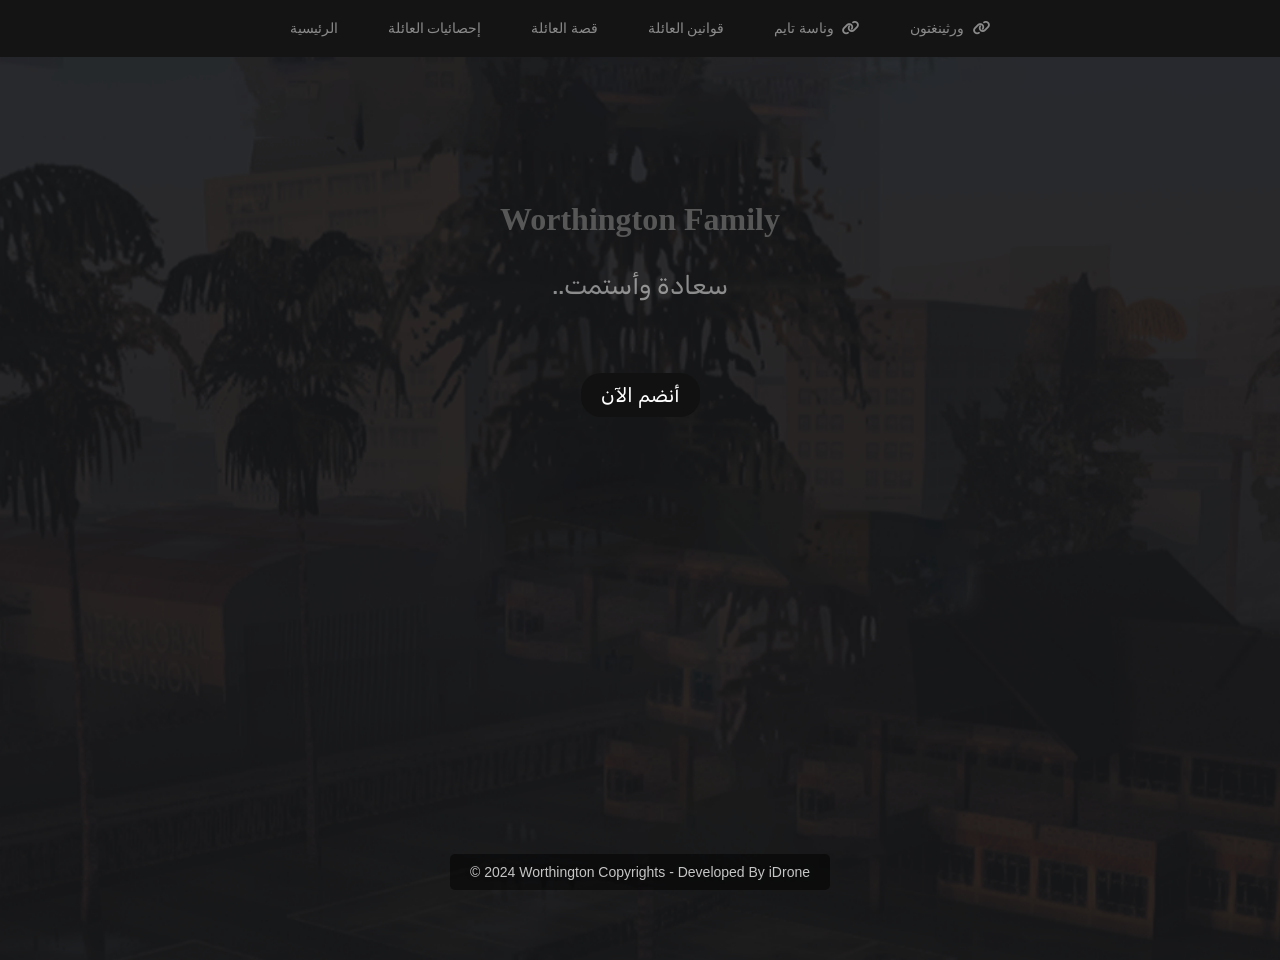
==== index.html @ d99022ca "Add files via upload" ====
<!DOCTYPE html>
<html>
<head>
    <title>Worthington | ورثينغتون</title>
    <meta charset="UTF-8">
    <meta name="viewport" content="width=device-width, initial-scale=1.0">
    <meta name="description" content="Worthington Family - Family in WnashTime RP.">
    <meta name="keywords" content="Worthington , Worthington Family">
    <link rel="stylesheet" href="index.css">
    <link href="https://fonts.googleapis.com/css2?family=Rubik:ital,wght@0,300..900;1,300..900&display=swap" rel="stylesheet">
    <link rel="stylesheet" href="https://cdnjs.cloudflare.com/ajax/libs/font-awesome/6.0.0-beta3/css/all.min.css">
    <link rel="icon" href="logo.png">
    <script>
        function toggleNav() {
            var nav = document.querySelector('.nav');
            if (nav.style.display === 'none' || nav.style.display === '') {
                nav.style.display = 'flex';
            } else {
                nav.style.display = 'none';
            }
        }
        </script>
</head>
<body>
    <header class="header">
        <nav class="nav">
            <a href="index.html" class="nav-button">الرئيسية</a>
            <a href="familystats.html" class="nav-button">إحصائيات العائلة</a>
            <a href="familystory.html" class="nav-button">قصة العائلة</a>
            <a href="familyrules.html" class="nav-button">قوانين العائلة</a>
            <a href="https://discord.gg/wnashtime" class="nav-button">
                وناسة تايم
                <i class="fas fa-link" style="margin-left: 5px;"></i>
            </a>
            <a href="https://discord.gg/SzRqVMGu" class="nav-button">
                ورثينغتون
                <i class="fas fa-link" style="margin-left: 5px;"></i>
            </a>
        </nav>
        <button style="color: white;" class="nav-toggle" onclick="toggleNav()">☰</button>
    </header>
    <div id="content">
        <div id="iDrone">
            <h1>Worthington Family</h1>
        </div>
        <div id="typing-container" class="typing-container">
            <span id="dots">..</span><span id="typing-text"></span>
        </div>        <a href="https://discord.gg/SzRqVMGu" class="joinDiscord">أنضم الآن</a>
    </div>
    <div id="loading-screen">
        <div class="spinner"></div>
        <p style="font-family: Verdana; margin-top: 30px;">Connecting...</p>
    </div>
    <div id="content" class="hidden">
        <h1>...جاري التحميل</h1>
    </div>
        <div id="copyright">© 2024 Worthington Copyrights - Developed By iDrone</div>
    <script src="script.js"></script>
</body>
</html>
---- index.css ----
body {
    background-image: url('background2.png');
    background-size: cover;
    background-position: center;
    margin: 0;
    padding: 0;
    display: flex;
    flex-direction: column;
    align-items: center;
    justify-content: center;
    height: 100vh;
    padding-top: 60px; 
    overflow: hidden;
}

.header {
    width: 100%;
    background-color: #141414;
    padding: 10px 0;
    position: fixed;
    top: 0;
    left: 0;
    z-index: 1000;
}

.nav {
    display: flex;
    justify-content: center;
    gap: 10px;
}

.nav-button {
    background-color: transparent;
    opacity: 0.50;
    color: rgb(255, 255, 255);
    border: none;
    border-radius: 5px;
    padding: 10px 20px;
    font-size: 14px;
    cursor: pointer;
    text-decoration: none;
}

.nav-button:hover {
    background-color: #1f1f1f;
}

@media (max-width: 375px) {
    .nav-button {
        font-size: 12px;
    }
}

@media (max-width: 320px) {
    .nav-button {
        font-size: xx-small;
        padding: 3px 25px;
    }
}


#helloWorld h1 {
    text-align: center;
    font-family: Verdana;
    color: white;
    margin-top: 100px;
}

#iDrone {
    text-align: center;
    font-family: Verdana;
    color: rgb(87, 87, 87);
    position: absolute;
    top: 20%;
    left: 50%;
    transform: translateX(-50%);
}

.joinDiscord {
    user-select: none;
    border-radius: 17px;
    width: 150px; 
    height: 40px; 
    border: none;
    font-family: 'Rubik', sans-serif;
    font-size: 10px; 
    cursor: pointer;
    padding: 10px 20px;
    background-color: #111111;
    color: white;
    position: relative; 
    top: 10px;
    transition: top 0.3s; 
    text-decoration: none;
}

.joinDiscord:hover {
    background-color: #666666;
}

@media (min-width: 768px) {
    .joinDiscord {
        width: 200px;
        border-radius: 20px;
        font-size: 20px; 
        height: 50px;
        top: -115px; 
    }
}

.typing-container {
    user-select: none;
    font-family: 'Rubik', sans-serif;
    opacity: 0.50;
    color: white;
    font-size: 2vw;
    width: 80%;
    max-width: 800px;
    height: auto; 
    position: absolute;
    top: 30vh; 
    left: 50%;
    transform: translateX(-50%);
    background-color: transparent;
    display: flex;
    align-items: center;
    justify-content: center;
}


#dots {
    color: white;
    opacity: 1;
    transition: opacity 0.3s;
}
@keyframes blink-caret {
    from, to { border-color: transparent; }
    50% { border-color: rgb(255, 255, 255); }
}

@media (max-width: 600px) {
    #helloWorld h1 {
        margin-top: 50px;
        font-size: 18px;
    }

    .joinDiscord {
        width: 150px;
        height: 40px;
        font-size: 18px;
    }

    .typing-container {
        font-size: 20px;
        height: 115px;
        top: 30vh;
    }

    .nav-button {
        padding: 5px 10px;
        font-size: 10px;
    }
}
#copyright {
    opacity: 0.8;
    font-family: 'Verdana', sans-serif;
    position: absolute;
    bottom: 10px;
    color: #f0f0f0;
    text-shadow: 0 0 5px rgba(0, 0, 0, 0.3);
    background: rgba(0, 0, 0, 0.6);
    padding: 10px 20px;
    border-radius: 5px;
    font-size: 14px;
    display: flex;
    justify-content: center;
    align-items: center;
}


@media (max-width: 768px) {
    #copyright {
        margin-top: 25px;
        font-size: 10px;
    }
}
::-webkit-scrollbar {
    width: 12px;
}

::-webkit-scrollbar-track {
    background: #3b3b3b;
}

::-webkit-scrollbar-thumb {
    background-color: #a0a0a020;
    border-radius: 10px;
}

::-webkit-scrollbar-thumb:hover {
    background-color: #636363;
}
#familyStory {
    opacity: 0.8;
    text-align: center;
    font-family: 'Verdana', sans-serif;
    position: absolute;
    color: #f0f0f0;
    text-shadow: 0 0 5px rgba(0, 0, 0, 0.3);
    background: rgba(0, 0, 0, 0.6);
    padding: 10px 20px;
    border-radius: 5px;
    font-size: 14px;
    display: flex;
    flex-direction: column;
    justify-content: center;
    align-items: center;
    top: 50%;
    left: 50%;
    transform: translate(-50%, -50%);
}

#familyStory h1 {
    font-size: 24px;
    margin-bottom: 10px;
}

#familyStory p {
    font-size: 14px;
}

@media (max-width: 768px) {
    #familyStory {
        font-size: 12px;
        padding: 8px 16px;
    }
    
    #familyStory h1 {
        font-size: 20px;
        margin-bottom: 8px;
    }
    
    #familyStory p {
        font-size: 12px;
    }
}

@media (max-width: 480px) {
    #familyStory {
        font-size: 10px;
        padding: 6px 12px;
        width: 90%;
    }
    
    #familyStory h1 {
        font-size: 18px;
        margin-bottom: 6px;
    }
    
    #familyStory p {
        font-size: 10px;
    }
}

/* Family Rules */
#familyRules {
    opacity: 0.8;
    text-align: center;
    font-family: 'Verdana', sans-serif;
    position: absolute;
    color: #f0f0f0;
    text-shadow: 0 0 5px rgba(0, 0, 0, 0.3);
    background: rgba(0, 0, 0, 0.6);
    padding: 10px 20px;
    border-radius: 5px;
    font-size: 14px;
    display: flex;
    flex-direction: column;
    justify-content: center;
    align-items: center;
    top: 50%;
    left: 50%;
    transform: translate(-50%, -50%);
}

#familyRules h1 {
    font-size: 24px;
    margin-bottom: 10px;
}

#familyRules p {
    font-size: 14px;
}

@media (max-width: 768px) {
    #familyRules {
        font-size: 12px;
        padding: 8px 16px;
    }
    
    #familyRules h1 {
        font-size: 20px;
        margin-bottom: 8px;
    }
    
    #familyRules p {
        font-size: 12px;
    }
}

@media (max-width: 480px) {
    #familyRules {
        font-size: 10px;
        padding: 6px 12px;
        width: 90%;
    }
    
    #familyRules h1 {
        font-size: 18px;
        margin-bottom: 6px;
    }
    
    #familyRules p {
        font-size: 10px;
    }
}
#loading-screen {
    position: fixed;
    top: 0;
    left: 0;
    width: 100%;
    height: 100%;
    background: url('background-image.jpg') no-repeat center center fixed;
    background-size: cover;
    display: flex;
    flex-direction: column;
    align-items: center;
    justify-content: center;
    z-index: 1000;
    color: #fff;
    text-align: center;
}

.spinner {
    border: 8px solid #f3f3f3;
    border-top: 8px solid #343434;
    border-radius: 50%;
    width: 50px;
    height: 50px;
    animation: spin 0.2s linear infinite;
    margin-bottom: 20px;
}

@keyframes spin {
    0% { transform: rotate(0deg); }
    100% { transform: rotate(360deg); }
}

.hidden {
    display: none;
}
.image {
    background-image: url('background.png');
    width: 100%;
    height: 300px; /* ارتفاع الصورة، يمكنك تعديله حسب الحاجة */
    background-size: cover;
    background-position: center;
}

.content {
    background-color: rgb(13, 13, 14);
    padding: 20px; 
    min-height: calc(118vh - 300px);
    min-width: 2000px;
}

#familyStats {
    margin-top: 30px;
    top: 100px;
}
.nav-toggle {
    display: none;
    background: none;
    border: none;
    font-size: 24px;
    cursor: pointer;
    position: absolute;
    right: 10px;
    top: 10px;
}

@media only screen and (max-width: 768px) {
    .nav {
        display: none;
        flex-direction: column;
        align-items: flex-start;
        width: 100%;
        background-color: #131313;
        position: absolute;
        top: 50px;
        left: 0;
        padding: 10px;
    }

    .nav-button {
        display: block;
        width: 100%;
        text-align: left;
        padding: 10px;
        border-bottom: 1px solid #ddd;
    }

    .nav-toggle {
        display: block;
    }
}
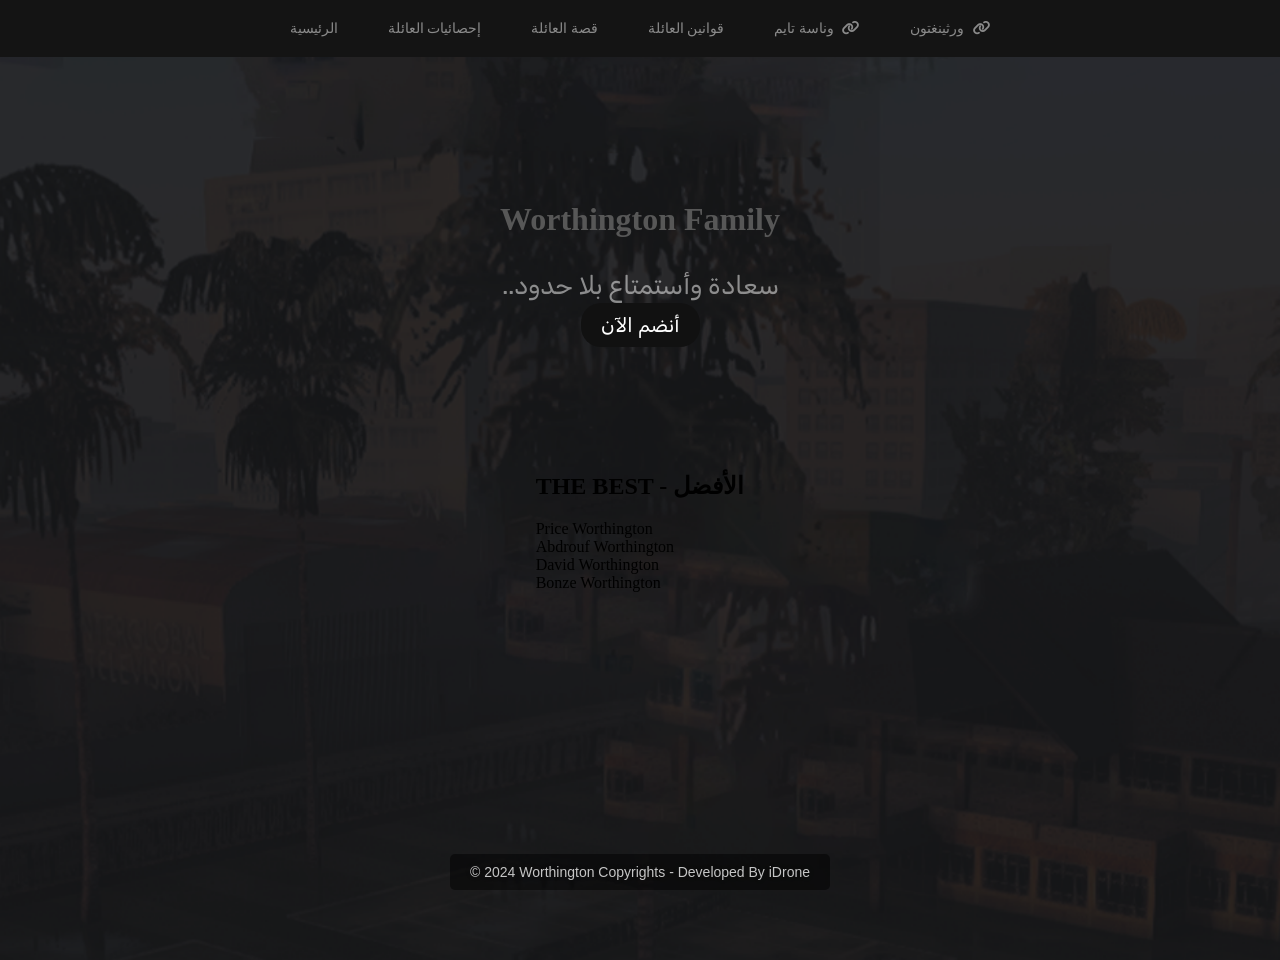
==== commit ded7e855: "Update index.html" ====
--- a/index.html
+++ b/index.html
@@ -19,6 +19,10 @@
                 nav.style.display = 'none';
             }
         }
+        document.getElementById('nav-button').addEventListener('click', function() {
+            window.location.href = 'index.html';
+        });
+    </script>
         </script>
 </head>
 <body>
@@ -28,11 +32,12 @@
             <a href="familystats.html" class="nav-button">إحصائيات العائلة</a>
             <a href="familystory.html" class="nav-button">قصة العائلة</a>
             <a href="familyrules.html" class="nav-button">قوانين العائلة</a>
-            <a href="https://discord.gg/wnashtime" class="nav-button">
+            <a href="https://discord.gg/wnashtime" class="nav-button" target="_blank">
                 وناسة تايم
                 <i class="fas fa-link" style="margin-left: 5px;"></i>
             </a>
-            <a href="https://discord.gg/SzRqVMGu" class="nav-button">
+            
+            <a href="https://discord.gg/SzRqVMGu" class="nav-button" target="_blank">
                 ورثينغتون
                 <i class="fas fa-link" style="margin-left: 5px;"></i>
             </a>
@@ -45,7 +50,18 @@
         </div>
         <div id="typing-container" class="typing-container">
             <span id="dots">..</span><span id="typing-text"></span>
-        </div>        <a href="https://discord.gg/SzRqVMGu" class="joinDiscord">أنضم الآن</a>
+        </div>
+        <a href="https://discord.gg/SzRqVMGu" class="joinDiscord" target="_blank">أنضم الآن</a>
+    </div>
+    <div id="people-list-container">
+        <h2 class="best-title">THE BEST - الأفضل</h2>
+        <div class="people-list">
+            <div class="person">Price Worthington</div>
+            <div class="person">Abdrouf Worthington</div>
+            <div class="person">David Worthington</div>
+            <div class="person">Bonze Worthington</div>
+        </div>
+    </div>
     </div>
     <div id="loading-screen">
         <div class="spinner"></div>
@@ -57,4 +73,4 @@
         <div id="copyright">© 2024 Worthington Copyrights - Developed By iDrone</div>
     <script src="script.js"></script>
 </body>
-</html>+</html>
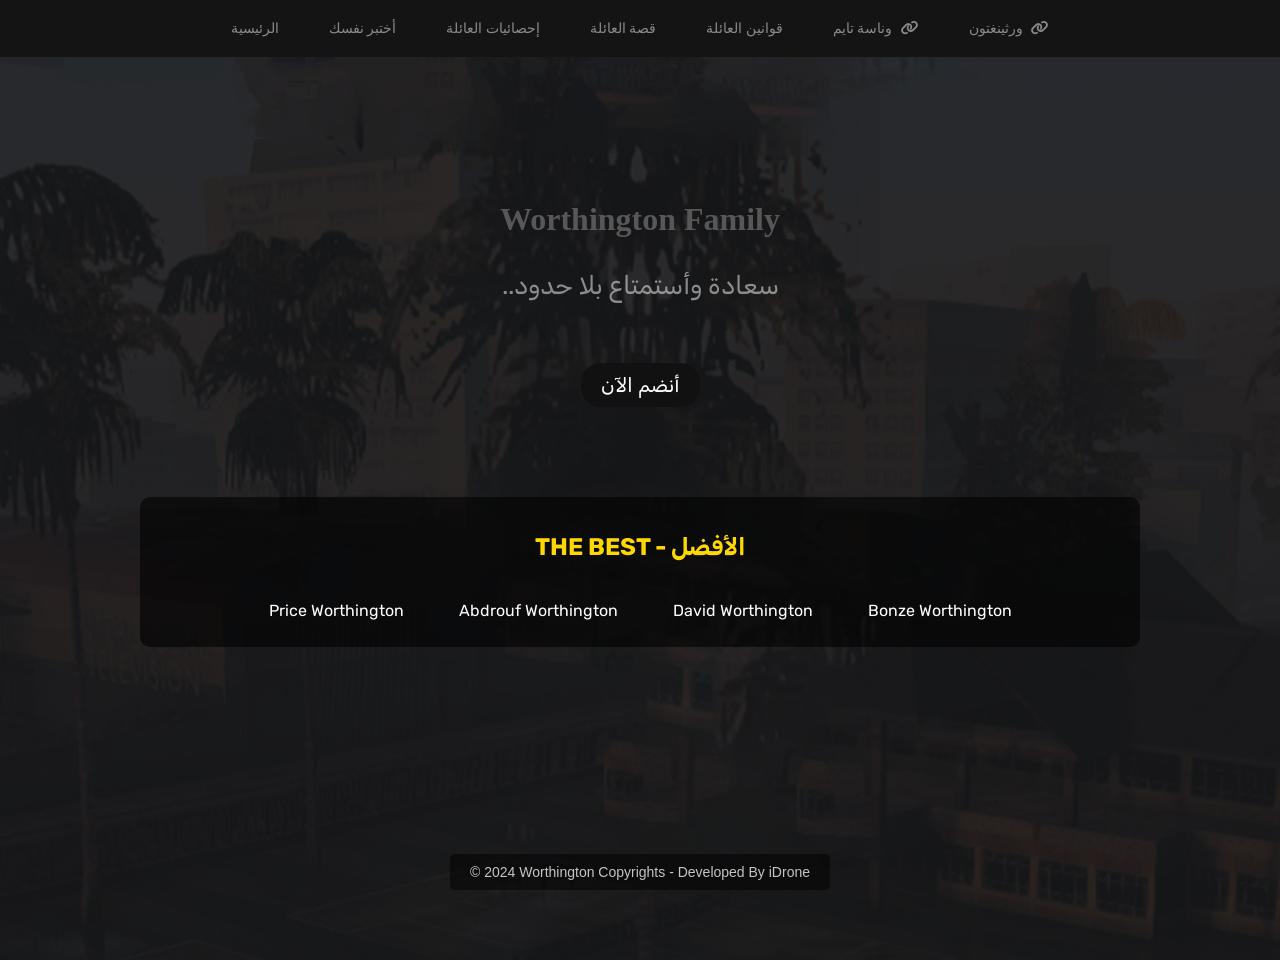
==== commit 481a72de: "Update index.html" ====
--- a/index.html
+++ b/index.html
@@ -29,6 +29,7 @@
     <header class="header">
         <nav class="nav">
             <a href="index.html" class="nav-button">الرئيسية</a>
+            <a href="test.html" class="nav-button">أختبر نفسك</a>
             <a href="familystats.html" class="nav-button">إحصائيات العائلة</a>
             <a href="familystory.html" class="nav-button">قصة العائلة</a>
             <a href="familyrules.html" class="nav-button">قوانين العائلة</a>
--- a/index.css
+++ b/index.css
@@ -9,10 +9,8 @@
     align-items: center;
     justify-content: center;
     height: 100vh;
-    padding-top: 60px; 
-    overflow: hidden;
-}
-
+    padding-top: 60px;
+}
 .header {
     width: 100%;
     background-color: #141414;
@@ -88,11 +86,11 @@
     padding: 10px 20px;
     background-color: #111111;
     color: white;
-    position: relative; 
     top: 10px;
     transition: top 0.3s; 
     text-decoration: none;
 }
+
 
 .joinDiscord:hover {
     background-color: #666666;
@@ -138,7 +136,7 @@
     50% { border-color: rgb(255, 255, 255); }
 }
 
-@media (max-width: 600px) {
+@media (max-width: 768px) {
     #helloWorld h1 {
         margin-top: 50px;
         font-size: 18px;
@@ -146,6 +144,7 @@
 
     .joinDiscord {
         width: 150px;
+        top: -60px;
         height: 40px;
         font-size: 18px;
     }
@@ -262,7 +261,6 @@
     }
 }
 
-/* Family Rules */
 #familyRules {
     opacity: 0.8;
     text-align: center;
@@ -362,7 +360,7 @@
 .image {
     background-image: url('background.png');
     width: 100%;
-    height: 300px; /* ارتفاع الصورة، يمكنك تعديله حسب الحاجة */
+    height: 300px;
     background-size: cover;
     background-position: center;
 }
@@ -413,4 +411,65 @@
     .nav-toggle {
         display: block;
     }
-}+}
+#people-list-container {
+    display: flex;
+    flex-direction: column;
+    justify-content: center;
+    align-items: center;
+    height: 150px;
+    width: 1000px;
+    background-color: rgba(0, 0, 0, 0.6);
+    border-radius: 10px;
+    margin-top: 100px;
+}
+
+
+.best-title {
+    font-family: 'Rubik', sans-serif;
+    color: #FFD700;
+    font-size: 24px;
+    font-weight: bold;
+    margin-bottom: 30px;
+}
+
+.people-list {
+    display: flex;
+    flex-wrap: wrap;
+    justify-content: center;
+    gap: 15px;
+}
+
+.person {
+    font-family: 'Rubik', sans-serif;
+    color: white;
+    background-color: transparent;
+    padding: 10px 20px;
+    border-radius: 5px;
+    text-align: center;
+    font-size: 16px;
+}
+
+@media (max-width: 768px) {
+    .person {
+        display: none;
+    }
+    .people-list {
+        display: none;
+    }
+    #people-list-container {
+        display: none;
+    }
+}
+
+@media (max-width: 480px) {
+    .person {
+        display: none;
+    }
+    .people-list {
+        display: none;
+    }
+    #people-list-container {
+        display: none;
+    }
+}
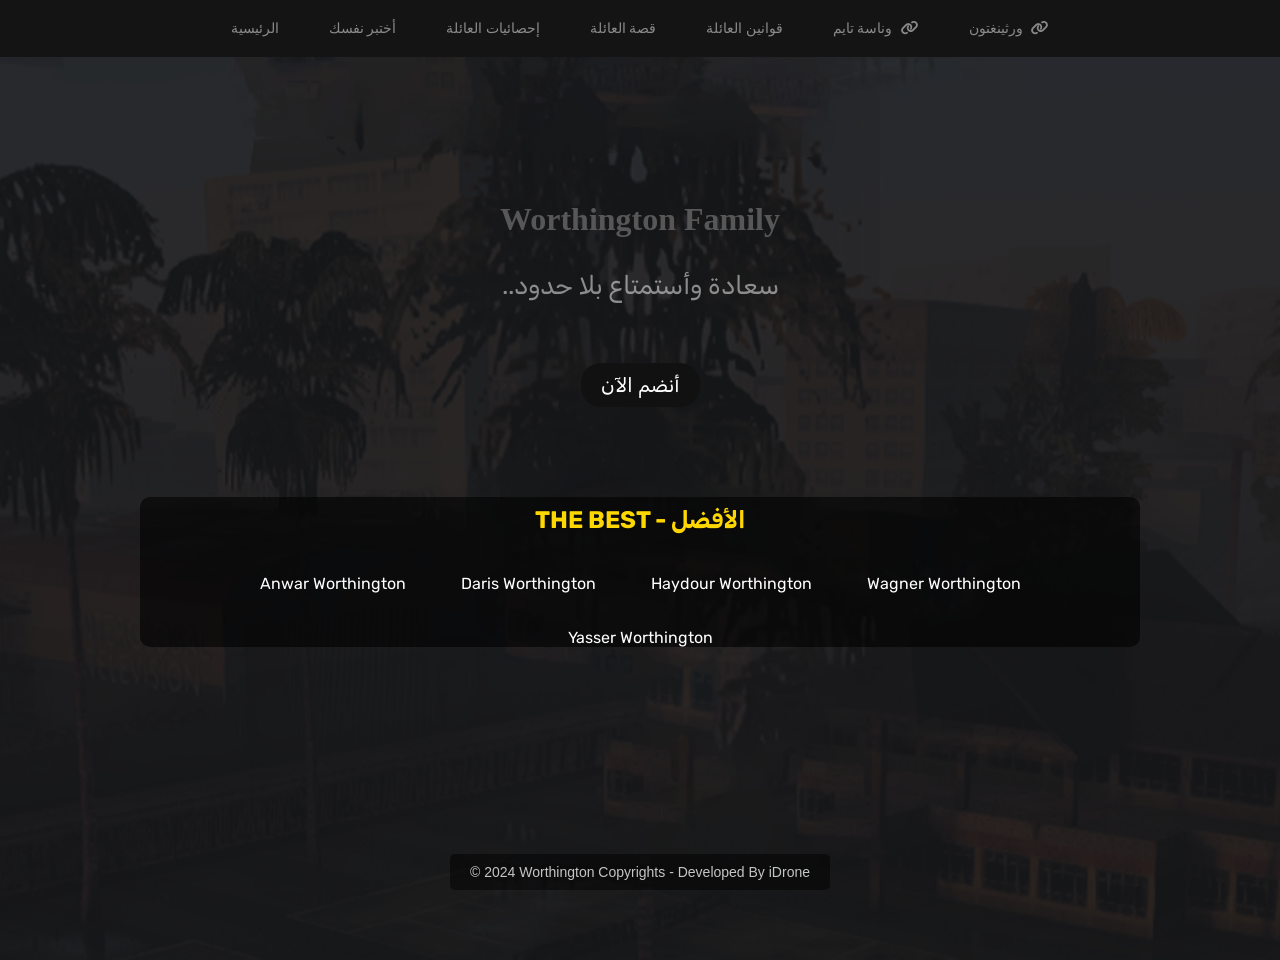
==== commit 758ce764: "Update index.html" ====
--- a/index.html
+++ b/index.html
@@ -57,10 +57,11 @@
     <div id="people-list-container">
         <h2 class="best-title">THE BEST - الأفضل</h2>
         <div class="people-list">
-            <div class="person">Price Worthington</div>
-            <div class="person">Abdrouf Worthington</div>
-            <div class="person">David Worthington</div>
-            <div class="person">Bonze Worthington</div>
+            <div class="person">Anwar Worthington</div>
+            <div class="person">Daris Worthington</div>
+            <div class="person">Haydour Worthington</div>
+            <div class="person">Wagner Worthington</div>
+            <div class="person">Yasser Worthington</div>
         </div>
     </div>
     </div>
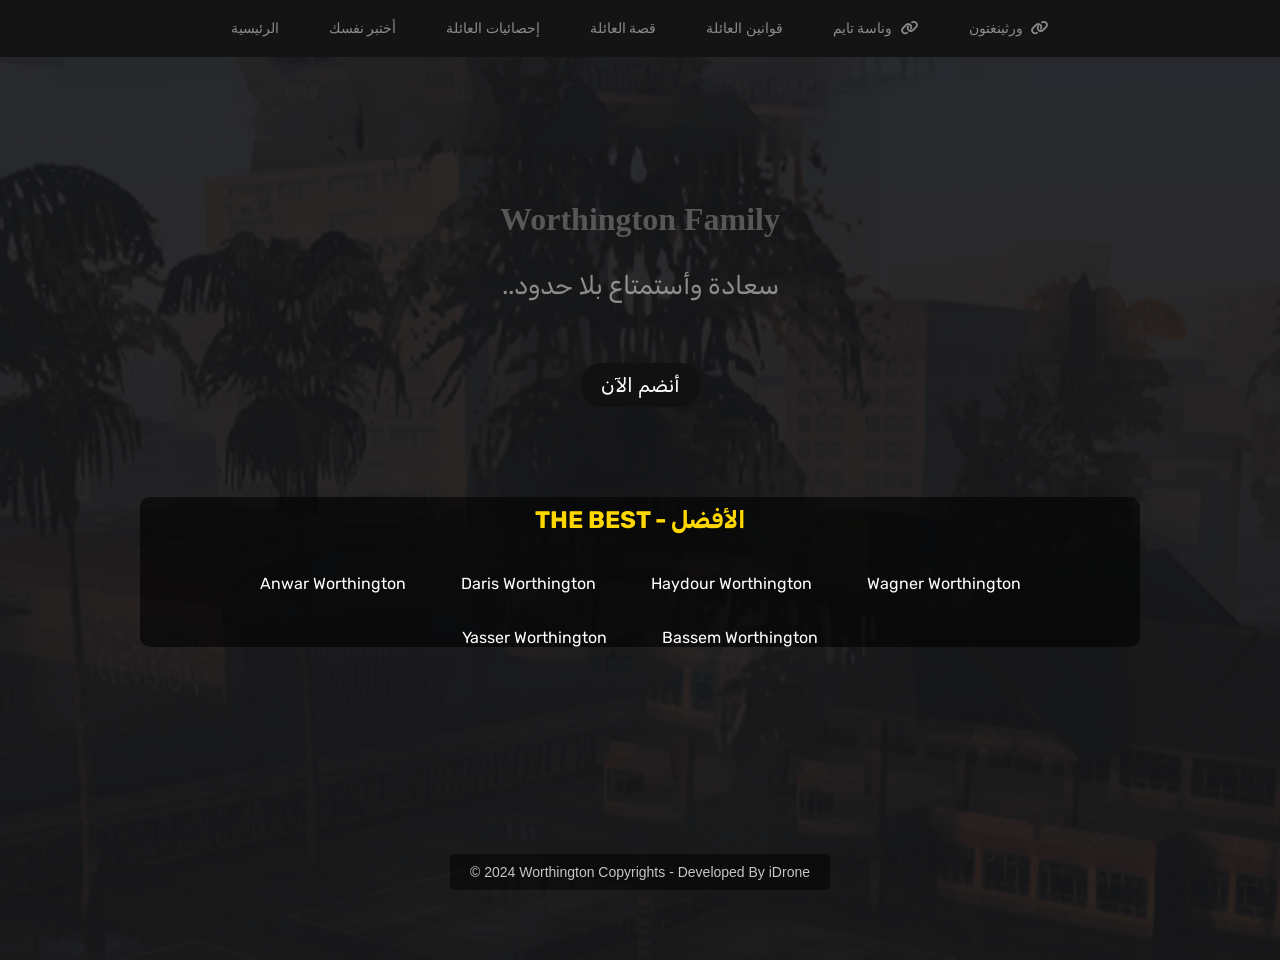
==== commit 36b22420: "Update index.html" ====
--- a/index.html
+++ b/index.html
@@ -62,6 +62,7 @@
             <div class="person">Haydour Worthington</div>
             <div class="person">Wagner Worthington</div>
             <div class="person">Yasser Worthington</div>
+            <div class="person">Bassem Worthington</div>
         </div>
     </div>
     </div>
